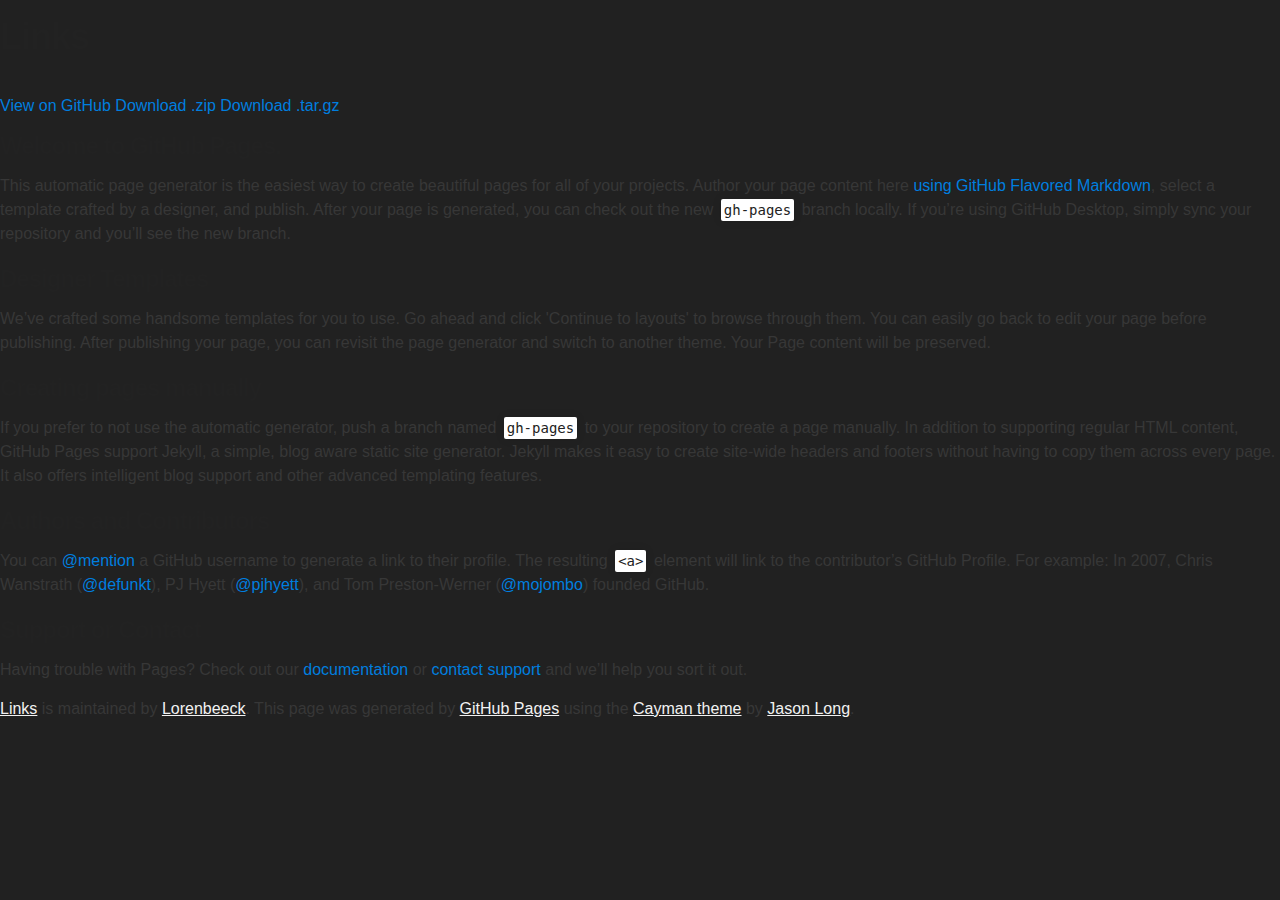
==== links.html @ e6614b4e "Create links.html" ====
<!DOCTYPE html>
<html lang="en-us">
  <head>
    <meta charset="UTF-8">
    <title>Links by Lorenbeeck</title>
    <meta name="viewport" content="width=device-width, initial-scale=1">
    <link rel="stylesheet" type="text/css" href="main.css" media="screen">
    <link href='https://fonts.googleapis.com/css?family=Open+Sans:400,700' rel='stylesheet' type='text/css'>
    <link rel="stylesheet" type="text/css" href="stylesheets/stylesheet.css" media="screen">
    <link rel="stylesheet" type="text/css" href="stylesheets/github-light.css" media="screen">
  </head>
  <body>
    <section class="page-header">
      <h1 class="project-name">Links</h1>
      <h2 class="project-tagline"></h2>
      <a href="https://github.com/Lorenbeeck/Links" class="btn">View on GitHub</a>
      <a href="https://github.com/Lorenbeeck/Links/zipball/master" class="btn">Download .zip</a>
      <a href="https://github.com/Lorenbeeck/Links/tarball/master" class="btn">Download .tar.gz</a>
    </section>

    <section class="main-content">
      <h3>
<a id="welcome-to-github-pages" class="anchor" href="#welcome-to-github-pages" aria-hidden="true"><span class="octicon octicon-link"></span></a>Welcome to GitHub Pages.</h3>

<p>This automatic page generator is the easiest way to create beautiful pages for all of your projects. Author your page content here <a href="https://guides.github.com/features/mastering-markdown/">using GitHub Flavored Markdown</a>, select a template crafted by a designer, and publish. After your page is generated, you can check out the new <code>gh-pages</code> branch locally. If you’re using GitHub Desktop, simply sync your repository and you’ll see the new branch.</p>

<h3>
<a id="designer-templates" class="anchor" href="#designer-templates" aria-hidden="true"><span class="octicon octicon-link"></span></a>Designer Templates</h3>

<p>We’ve crafted some handsome templates for you to use. Go ahead and click 'Continue to layouts' to browse through them. You can easily go back to edit your page before publishing. After publishing your page, you can revisit the page generator and switch to another theme. Your Page content will be preserved.</p>

<h3>
<a id="creating-pages-manually" class="anchor" href="#creating-pages-manually" aria-hidden="true"><span class="octicon octicon-link"></span></a>Creating pages manually</h3>

<p>If you prefer to not use the automatic generator, push a branch named <code>gh-pages</code> to your repository to create a page manually. In addition to supporting regular HTML content, GitHub Pages support Jekyll, a simple, blog aware static site generator. Jekyll makes it easy to create site-wide headers and footers without having to copy them across every page. It also offers intelligent blog support and other advanced templating features.</p>

<h3>
<a id="authors-and-contributors" class="anchor" href="#authors-and-contributors" aria-hidden="true"><span class="octicon octicon-link"></span></a>Authors and Contributors</h3>

<p>You can <a href="https://github.com/blog/821" class="user-mention">@mention</a> a GitHub username to generate a link to their profile. The resulting <code>&lt;a&gt;</code> element will link to the contributor’s GitHub Profile. For example: In 2007, Chris Wanstrath (<a href="https://github.com/defunkt" class="user-mention">@defunkt</a>), PJ Hyett (<a href="https://github.com/pjhyett" class="user-mention">@pjhyett</a>), and Tom Preston-Werner (<a href="https://github.com/mojombo" class="user-mention">@mojombo</a>) founded GitHub.</p>

<h3>
<a id="support-or-contact" class="anchor" href="#support-or-contact" aria-hidden="true"><span class="octicon octicon-link"></span></a>Support or Contact</h3>

<p>Having trouble with Pages? Check out our <a href="https://help.github.com/pages">documentation</a> or <a href="https://github.com/contact">contact support</a> and we’ll help you sort it out.</p>

      <footer class="site-footer">
        <span class="site-footer-owner"><a href="https://github.com/Lorenbeeck/Links">Links</a> is maintained by <a href="https://github.com/Lorenbeeck">Lorenbeeck</a>.</span>

        <span class="site-footer-credits">This page was generated by <a href="https://pages.github.com">GitHub Pages</a> using the <a href="https://github.com/jasonlong/cayman-theme">Cayman theme</a> by <a href="https://twitter.com/jasonlong">Jason Long</a>.</span>
      </footer>

    </section>

  
  </body>
</html>
---- main.css ----
.nav a {
  color: #5a5a5a;
  font-size: 11px;
  font-weight: bold;
  padding: 14px 10px;
  text-transform: uppercase;
}

.nav li {
  display: inline;
}

.jumbotron {
  background-image:url(https://cloud.githubusercontent.com/assets/15200756/11376919/3f5012cc-92db-11e5-9834-7aac42f75321.jpg);
  height: 300px;
  background-repeat: no-repeat;
  background-size: cover;
}

.jumbotron .container {
  position: relative;
  top:100px;
}

.jumbotron h1 {
  color: #373636;
  font-size: 48px;  
  font-family: 'Shift', sans-serif;
  font-weight: bold;
}

.jumbotron p {
  font-size: 20px;
  color: #373636;
}


@font-face {
    font-family: 'aleolight';
    src: url('Aleo-Light-webfont.eot');
    src: url('Aleo-Light-webfont.eot?#iefix') format('embedded-opentype'),
         url('Aleo-Light-webfont.woff') format('woff'),
         url('Aleo-Light-webfont.ttf') format('truetype'),
         url('Aleo-Light-webfont.svg#aleolight') format('svg');
    font-weight: normal;
    font-style: normal;
}

.thumbnail .container {
  width: 200px;
  height: 120px;
  
}
---- stylesheets/stylesheet.css ----
/*******************************************************************************
Slate Theme for GitHub Pages
by Jason Costello, @jsncostello
*******************************************************************************/

@import url(github-light.css);

/*******************************************************************************
MeyerWeb Reset
*******************************************************************************/

html, body, div, span, applet, object, iframe,
h1, h2, h3, h4, h5, h6, p, blockquote, pre,
a, abbr, acronym, address, big, cite, code,
del, dfn, em, img, ins, kbd, q, s, samp,
small, strike, strong, sub, sup, tt, var,
b, u, i, center,
dl, dt, dd, ol, ul, li,
fieldset, form, label, legend,
table, caption, tbody, tfoot, thead, tr, th, td,
article, aside, canvas, details, embed,
figure, figcaption, footer, header, hgroup,
menu, nav, output, ruby, section, summary,
time, mark, audio, video {
  margin: 0;
  padding: 0;
  border: 0;
  font: inherit;
  vertical-align: baseline;
}

/* HTML5 display-role reset for older browsers */
article, aside, details, figcaption, figure,
footer, header, hgroup, menu, nav, section {
  display: block;
}

ol, ul {
  list-style: none;
}

table {
  border-collapse: collapse;
  border-spacing: 0;
}

/*******************************************************************************
Theme Styles
*******************************************************************************/

body {
  box-sizing: border-box;
  color:#373737;
  background: #212121;
  font-size: 16px;
  font-family: 'Myriad Pro', Calibri, Helvetica, Arial, sans-serif;
  line-height: 1.5;
  -webkit-font-smoothing: antialiased;
}

h1, h2, h3, h4, h5, h6 {
  margin: 10px 0;
  font-weight: 700;
  color:#222222;
  font-family: 'Lucida Grande', 'Calibri', Helvetica, Arial, sans-serif;
  letter-spacing: -1px;
}

h1 {
  font-size: 36px;
  font-weight: 700;
}

h2 {
  padding-bottom: 10px;
  font-size: 32px;
  background: url('../images/bg_hr.png') repeat-x bottom;
}

h3 {
  font-size: 24px;
}

h4 {
  font-size: 21px;
}

h5 {
  font-size: 18px;
}

h6 {
  font-size: 16px;
}

p {
  margin: 10px 0 15px 0;
}

footer p {
  color: #f2f2f2;
}

a {
  text-decoration: none;
  color: #007edf;
  text-shadow: none;

  transition: color 0.5s ease;
  transition: text-shadow 0.5s ease;
  -webkit-transition: color 0.5s ease;
  -webkit-transition: text-shadow 0.5s ease;
  -moz-transition: color 0.5s ease;
  -moz-transition: text-shadow 0.5s ease;
  -o-transition: color 0.5s ease;
  -o-transition: text-shadow 0.5s ease;
  -ms-transition: color 0.5s ease;
  -ms-transition: text-shadow 0.5s ease;
}

a:hover, a:focus {text-decoration: underline;}

footer a {
  color: #F2F2F2;
  text-decoration: underline;
}

em {
  font-style: italic;
}

strong {
  font-weight: bold;
}

img {
  position: relative;
  margin: 0 auto;
  max-width: 739px;
  padding: 5px;
  margin: 10px 0 10px 0;
  border: 1px solid #ebebeb;

  box-shadow: 0 0 5px #ebebeb;
  -webkit-box-shadow: 0 0 5px #ebebeb;
  -moz-box-shadow: 0 0 5px #ebebeb;
  -o-box-shadow: 0 0 5px #ebebeb;
  -ms-box-shadow: 0 0 5px #ebebeb;
}

p img {
  display: inline;
  margin: 0;
  padding: 0;
  vertical-align: middle;
  text-align: center;
  border: none;
}

pre, code {
  width: 100%;
  color: #222;
  background-color: #fff;

  font-family: Monaco, "Bitstream Vera Sans Mono", "Lucida Console", Terminal, monospace;
  font-size: 14px;

  border-radius: 2px;
  -moz-border-radius: 2px;
  -webkit-border-radius: 2px;
}

pre {
  width: 100%;
  padding: 10px;
  box-shadow: 0 0 10px rgba(0,0,0,.1);
  overflow: auto;
}

code {
  padding: 3px;
  margin: 0 3px;
  box-shadow: 0 0 10px rgba(0,0,0,.1);
}

pre code {
  display: block;
  box-shadow: none;
}

blockquote {
  color: #666;
  margin-bottom: 20px;
  padding: 0 0 0 20px;
  border-left: 3px solid #bbb;
}


ul, ol, dl {
  margin-bottom: 15px
}

ul {
  list-style-position: inside;
  list-style: disc;
  padding-left: 20px;
}

ol {
  list-style-position: inside;
  list-style: decimal;
  padding-left: 20px;
}

dl dt {
  font-weight: bold;
}

dl dd {
  padding-left: 20px;
  font-style: italic;
}

dl p {
  padding-left: 20px;
  font-style: italic;
}

hr {
  height: 1px;
  margin-bottom: 5px;
  border: none;
  background: url('../images/bg_hr.png') repeat-x center;
}

table {
  border: 1px solid #373737;
  margin-bottom: 20px;
  text-align: left;
 }

th {
  font-family: 'Lucida Grande', 'Helvetica Neue', Helvetica, Arial, sans-serif;
  padding: 10px;
  background: #373737;
  color: #fff;
 }

td {
  padding: 10px;
  border: 1px solid #373737;
 }

form {
  background: #f2f2f2;
  padding: 20px;
}

/*******************************************************************************
Full-Width Styles
*******************************************************************************/

.outer {
  width: 100%;
}

.inner {
  position: relative;
  max-width: 640px;
  padding: 20px 10px;
  margin: 0 auto;
}

#forkme_banner {
  display: block;
  position: absolute;
  top:0;
  right: 10px;
  z-index: 10;
  padding: 10px 50px 10px 10px;
  color: #fff;
  background: url('../images/blacktocat.png') #0090ff no-repeat 95% 50%;
  font-weight: 700;
  box-shadow: 0 0 10px rgba(0,0,0,.5);
  border-bottom-left-radius: 2px;
  border-bottom-right-radius: 2px;
}

#header_wrap {
  background: #212121;
  background: -moz-linear-gradient(top, #373737, #212121);
  background: -webkit-linear-gradient(top, #373737, #212121);
  background: -ms-linear-gradient(top, #373737, #212121);
  background: -o-linear-gradient(top, #373737, #212121);
  background: linear-gradient(top, #373737, #212121);
}

#header_wrap .inner {
  padding: 50px 10px 30px 10px;
}

#project_title {
  margin: 0;
  color: #fff;
  font-size: 42px;
  font-weight: 700;
  text-shadow: #111 0px 0px 10px;
}

#project_tagline {
  color: #fff;
  font-size: 24px;
  font-weight: 300;
  background: none;
  text-shadow: #111 0px 0px 10px;
}

#downloads {
  position: absolute;
  width: 210px;
  z-index: 10;
  bottom: -40px;
  right: 0;
  height: 70px;
  background: url('../images/icon_download.png') no-repeat 0% 90%;
}

.zip_download_link {
  display: block;
  float: right;
  width: 90px;
  height:70px;
  text-indent: -5000px;
  overflow: hidden;
  background: url(../images/sprite_download.png) no-repeat bottom left;
}

.tar_download_link {
  display: block;
  float: right;
  width: 90px;
  height:70px;
  text-indent: -5000px;
  overflow: hidden;
  background: url(../images/sprite_download.png) no-repeat bottom right;
  margin-left: 10px;
}

.zip_download_link:hover {
  background: url(../images/sprite_download.png) no-repeat top left;
}

.tar_download_link:hover {
  background: url(../images/sprite_download.png) no-repeat top right;
}

#main_content_wrap {
  background: #f2f2f2;
  border-top: 1px solid #111;
  border-bottom: 1px solid #111;
}

#main_content {
  padding-top: 40px;
}

#footer_wrap {
  background: #212121;
}



/*******************************************************************************
Small Device Styles
*******************************************************************************/

@media screen and (max-width: 480px) {
  body {
    font-size:14px;
  }

  #downloads {
    display: none;
  }

  .inner {
    min-width: 320px;
    max-width: 480px;
  }

  #project_title {
  font-size: 32px;
  }

  h1 {
    font-size: 28px;
  }

  h2 {
    font-size: 24px;
  }

  h3 {
    font-size: 21px;
  }

  h4 {
    font-size: 18px;
  }

  h5 {
    font-size: 14px;
  }

  h6 {
    font-size: 12px;
  }

  code, pre {
    min-width: 320px;
    max-width: 480px;
    font-size: 11px;
  }

}
---- stylesheets/github-light.css ----
/*
   Copyright 2014 GitHub Inc.

   Licensed under the Apache License, Version 2.0 (the "License");
   you may not use this file except in compliance with the License.
   You may obtain a copy of the License at

       http://www.apache.org/licenses/LICENSE-2.0

   Unless required by applicable law or agreed to in writing, software
   distributed under the License is distributed on an "AS IS" BASIS,
   WITHOUT WARRANTIES OR CONDITIONS OF ANY KIND, either express or implied.
   See the License for the specific language governing permissions and
   limitations under the License.

*/

.pl-c /* comment */ {
  color: #969896;
}

.pl-c1      /* constant, markup.raw, meta.diff.header, meta.module-reference, meta.property-name, support, support.constant, support.variable, variable.other.constant */,
.pl-s .pl-v /* string variable */ {
  color: #0086b3;
}

.pl-e  /* entity */,
.pl-en /* entity.name */ {
  color: #795da3;
}

.pl-s .pl-s1 /* string source */,
.pl-smi      /* storage.modifier.import, storage.modifier.package, storage.type.java, variable.other, variable.parameter.function */ {
  color: #333;
}

.pl-ent /* entity.name.tag */ {
  color: #63a35c;
}

.pl-k /* keyword, storage, storage.type */ {
  color: #a71d5d;
}

.pl-pds              /* punctuation.definition.string, string.regexp.character-class */,
.pl-s                /* string */,
.pl-s .pl-pse .pl-s1 /* string punctuation.section.embedded source */,
.pl-sr               /* string.regexp */,
.pl-sr .pl-cce       /* string.regexp constant.character.escape */,
.pl-sr .pl-sra       /* string.regexp string.regexp.arbitrary-repitition */,
.pl-sr .pl-sre       /* string.regexp source.ruby.embedded */ {
  color: #183691;
}

.pl-v /* variable */ {
  color: #ed6a43;
}

.pl-id /* invalid.deprecated */ {
  color: #b52a1d;
}

.pl-ii /* invalid.illegal */ {
  background-color: #b52a1d;
  color: #f8f8f8;
}

.pl-sr .pl-cce /* string.regexp constant.character.escape */ {
  color: #63a35c;
  font-weight: bold;
}

.pl-ml /* markup.list */ {
  color: #693a17;
}

.pl-mh        /* markup.heading */,
.pl-mh .pl-en /* markup.heading entity.name */,
.pl-ms        /* meta.separator */ {
  color: #1d3e81;
  font-weight: bold;
}

.pl-mq /* markup.quote */ {
  color: #008080;
}

.pl-mi /* markup.italic */ {
  color: #333;
  font-style: italic;
}

.pl-mb /* markup.bold */ {
  color: #333;
  font-weight: bold;
}

.pl-md /* markup.deleted, meta.diff.header.from-file */ {
  background-color: #ffecec;
  color: #bd2c00;
}

.pl-mi1 /* markup.inserted, meta.diff.header.to-file */ {
  background-color: #eaffea;
  color: #55a532;
}

.pl-mdr /* meta.diff.range */ {
  color: #795da3;
  font-weight: bold;
}

.pl-mo /* meta.output */ {
  color: #1d3e81;
}
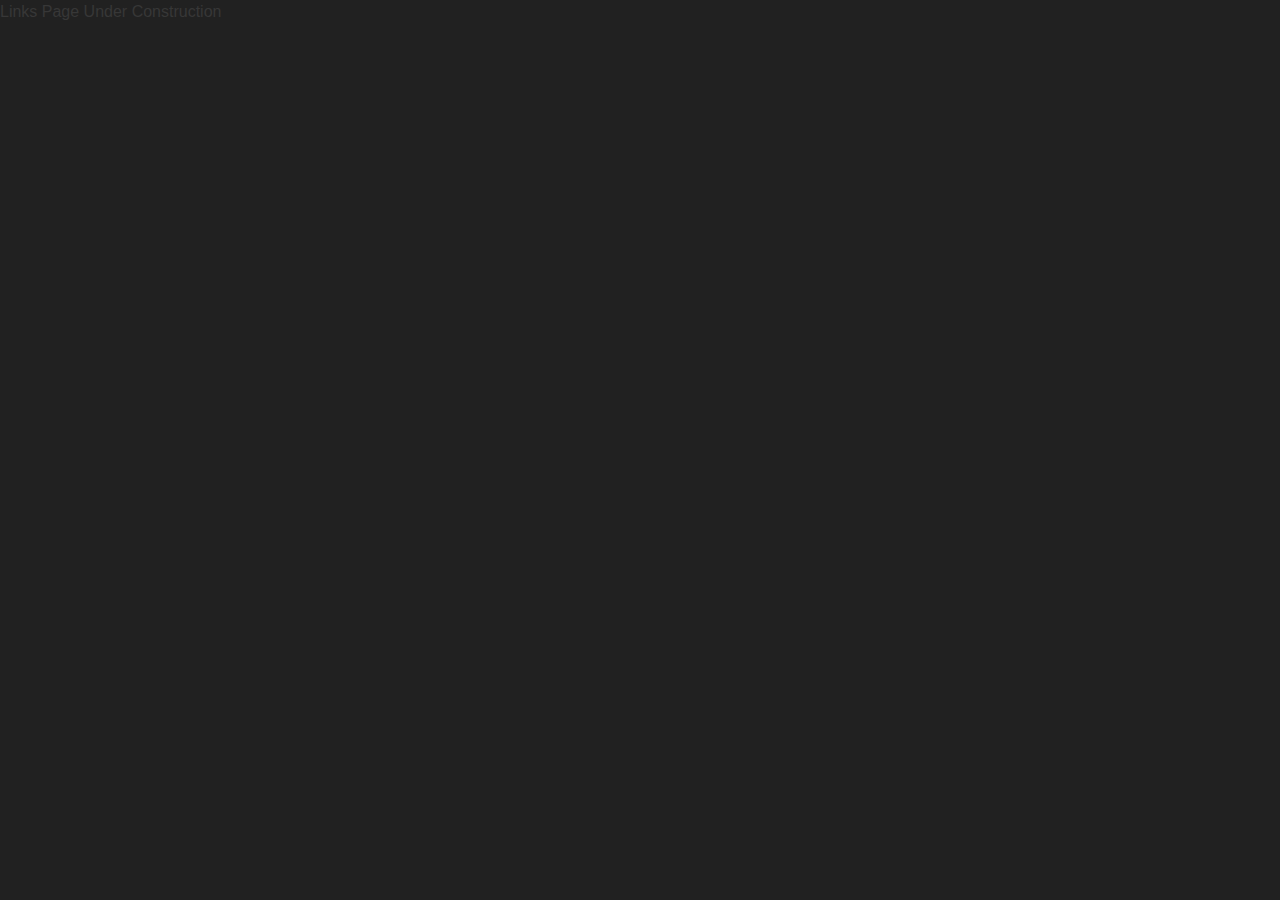
==== commit ae8e2788: "Update links.html" ====
--- a/links.html
+++ b/links.html
@@ -10,47 +10,7 @@
     <link rel="stylesheet" type="text/css" href="stylesheets/github-light.css" media="screen">
   </head>
   <body>
-    <section class="page-header">
-      <h1 class="project-name">Links</h1>
-      <h2 class="project-tagline"></h2>
-      <a href="https://github.com/Lorenbeeck/Links" class="btn">View on GitHub</a>
-      <a href="https://github.com/Lorenbeeck/Links/zipball/master" class="btn">Download .zip</a>
-      <a href="https://github.com/Lorenbeeck/Links/tarball/master" class="btn">Download .tar.gz</a>
-    </section>
-
-    <section class="main-content">
-      <h3>
-<a id="welcome-to-github-pages" class="anchor" href="#welcome-to-github-pages" aria-hidden="true"><span class="octicon octicon-link"></span></a>Welcome to GitHub Pages.</h3>
-
-<p>This automatic page generator is the easiest way to create beautiful pages for all of your projects. Author your page content here <a href="https://guides.github.com/features/mastering-markdown/">using GitHub Flavored Markdown</a>, select a template crafted by a designer, and publish. After your page is generated, you can check out the new <code>gh-pages</code> branch locally. If you’re using GitHub Desktop, simply sync your repository and you’ll see the new branch.</p>
-
-<h3>
-<a id="designer-templates" class="anchor" href="#designer-templates" aria-hidden="true"><span class="octicon octicon-link"></span></a>Designer Templates</h3>
-
-<p>We’ve crafted some handsome templates for you to use. Go ahead and click 'Continue to layouts' to browse through them. You can easily go back to edit your page before publishing. After publishing your page, you can revisit the page generator and switch to another theme. Your Page content will be preserved.</p>
-
-<h3>
-<a id="creating-pages-manually" class="anchor" href="#creating-pages-manually" aria-hidden="true"><span class="octicon octicon-link"></span></a>Creating pages manually</h3>
-
-<p>If you prefer to not use the automatic generator, push a branch named <code>gh-pages</code> to your repository to create a page manually. In addition to supporting regular HTML content, GitHub Pages support Jekyll, a simple, blog aware static site generator. Jekyll makes it easy to create site-wide headers and footers without having to copy them across every page. It also offers intelligent blog support and other advanced templating features.</p>
-
-<h3>
-<a id="authors-and-contributors" class="anchor" href="#authors-and-contributors" aria-hidden="true"><span class="octicon octicon-link"></span></a>Authors and Contributors</h3>
-
-<p>You can <a href="https://github.com/blog/821" class="user-mention">@mention</a> a GitHub username to generate a link to their profile. The resulting <code>&lt;a&gt;</code> element will link to the contributor’s GitHub Profile. For example: In 2007, Chris Wanstrath (<a href="https://github.com/defunkt" class="user-mention">@defunkt</a>), PJ Hyett (<a href="https://github.com/pjhyett" class="user-mention">@pjhyett</a>), and Tom Preston-Werner (<a href="https://github.com/mojombo" class="user-mention">@mojombo</a>) founded GitHub.</p>
-
-<h3>
-<a id="support-or-contact" class="anchor" href="#support-or-contact" aria-hidden="true"><span class="octicon octicon-link"></span></a>Support or Contact</h3>
-
-<p>Having trouble with Pages? Check out our <a href="https://help.github.com/pages">documentation</a> or <a href="https://github.com/contact">contact support</a> and we’ll help you sort it out.</p>
-
-      <footer class="site-footer">
-        <span class="site-footer-owner"><a href="https://github.com/Lorenbeeck/Links">Links</a> is maintained by <a href="https://github.com/Lorenbeeck">Lorenbeeck</a>.</span>
-
-        <span class="site-footer-credits">This page was generated by <a href="https://pages.github.com">GitHub Pages</a> using the <a href="https://github.com/jasonlong/cayman-theme">Cayman theme</a> by <a href="https://twitter.com/jasonlong">Jason Long</a>.</span>
-      </footer>
-
-    </section>
+ Links Page Under Construction
 
   
   </body>
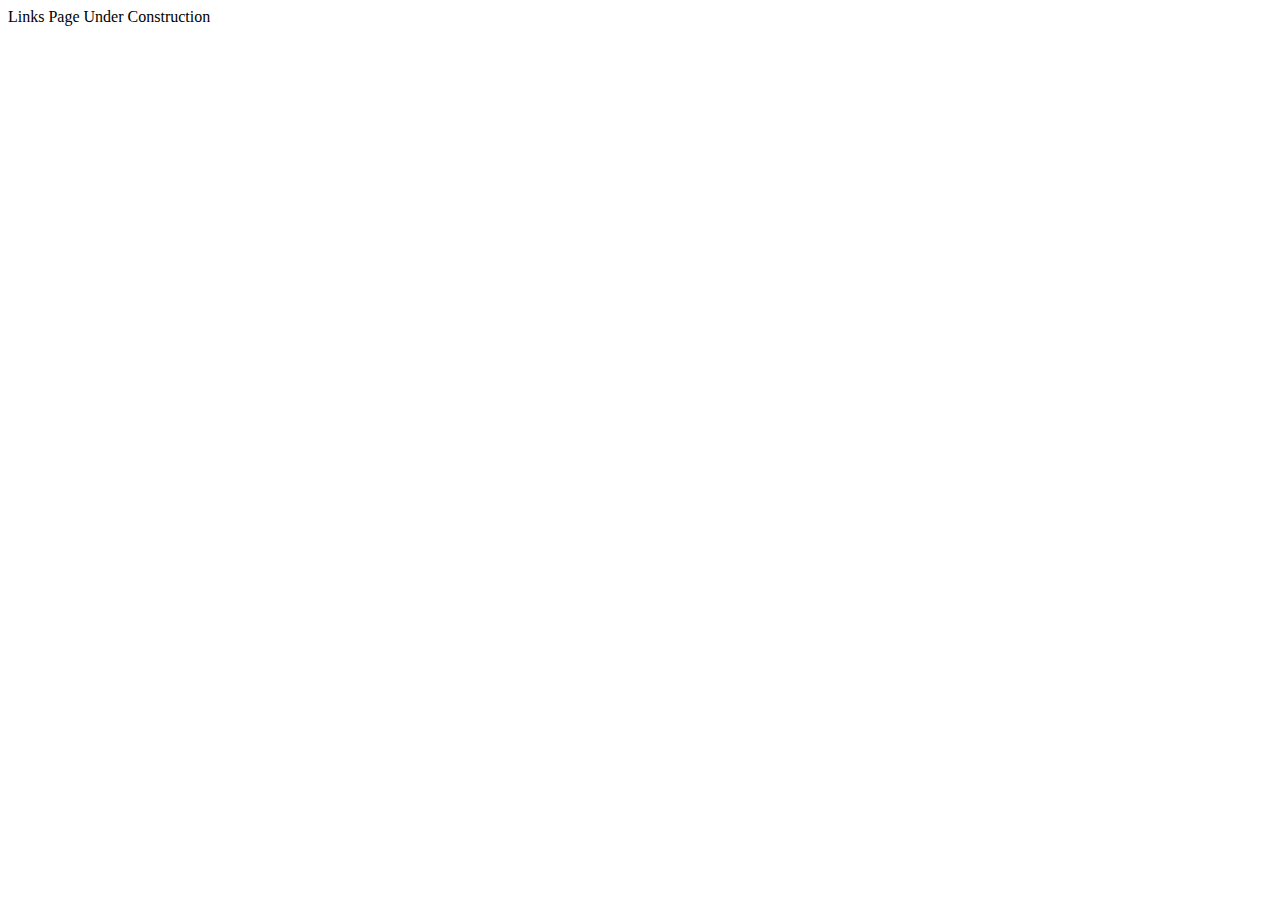
==== commit bc146265: "Update links.html" ====
--- a/links.html
+++ b/links.html
@@ -3,11 +3,7 @@
   <head>
     <meta charset="UTF-8">
     <title>Links by Lorenbeeck</title>
-    <meta name="viewport" content="width=device-width, initial-scale=1">
-    <link rel="stylesheet" type="text/css" href="main.css" media="screen">
-    <link href='https://fonts.googleapis.com/css?family=Open+Sans:400,700' rel='stylesheet' type='text/css'>
-    <link rel="stylesheet" type="text/css" href="stylesheets/stylesheet.css" media="screen">
-    <link rel="stylesheet" type="text/css" href="stylesheets/github-light.css" media="screen">
+   <link rel="stylesheet" href="main.css">
   </head>
   <body>
  Links Page Under Construction
